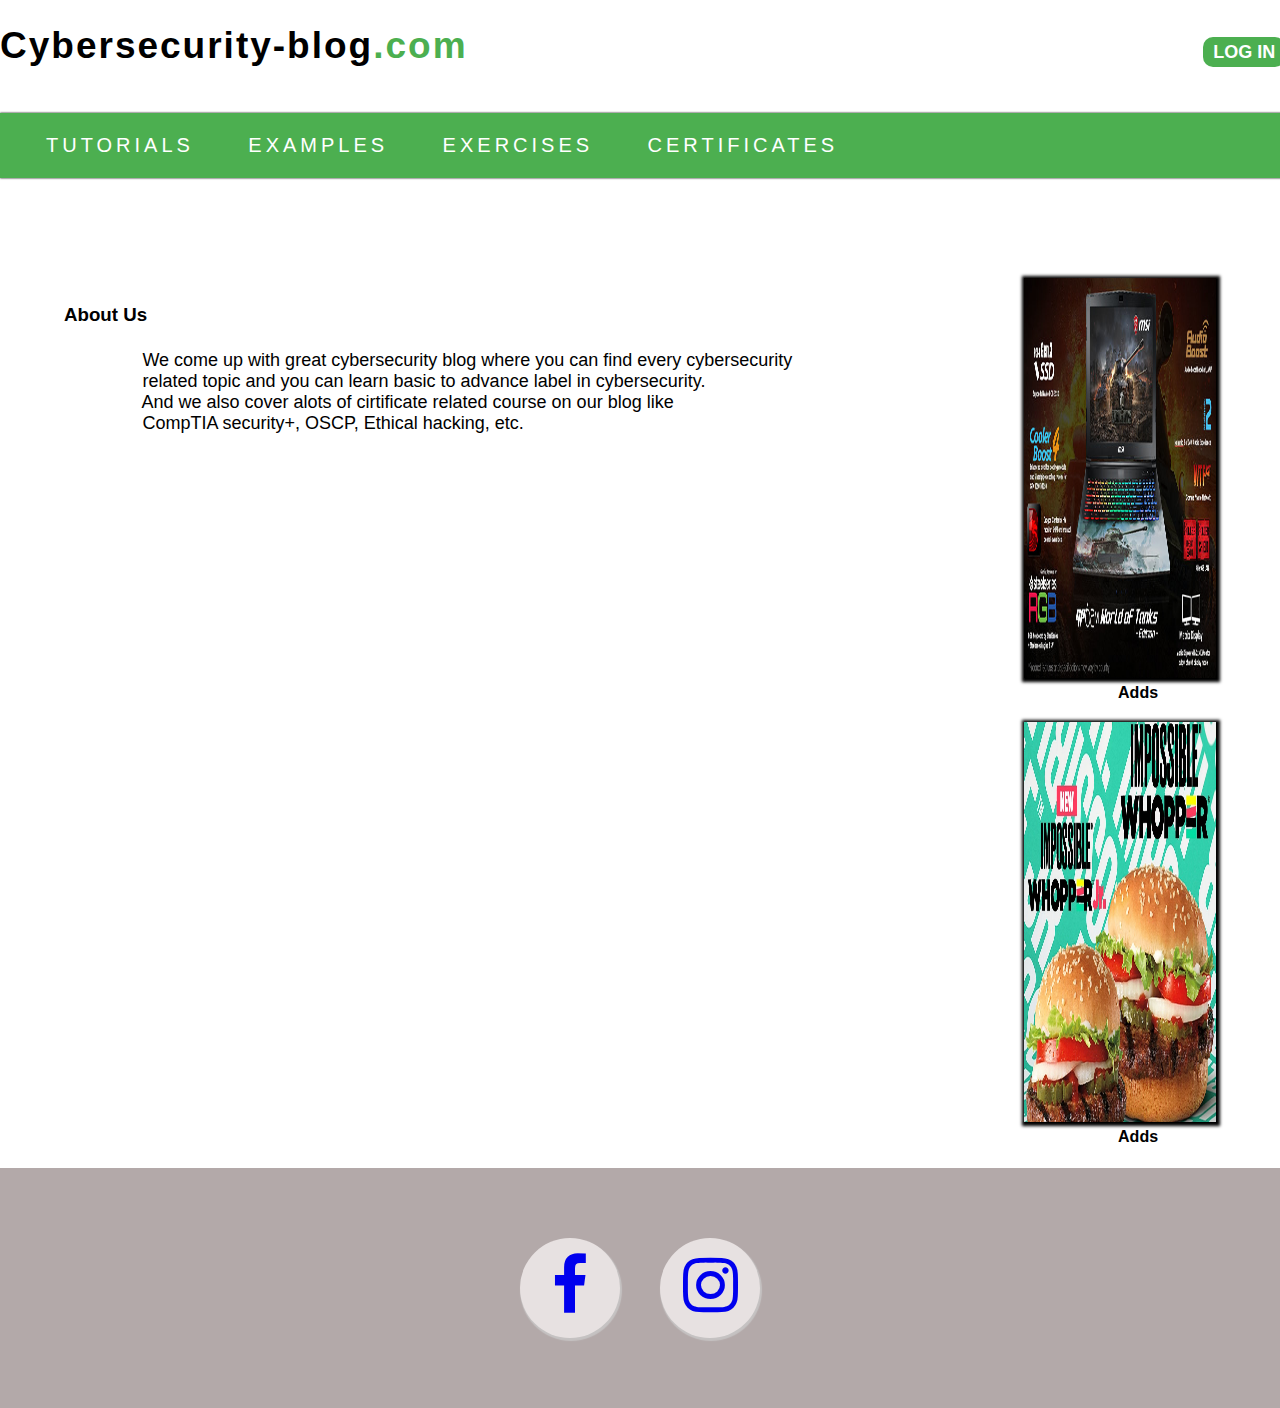
==== index.html @ f312df55 "cyber security blog" ====
<!DOCTYPE html>
<html lang="en">
<head>
    <link rel="stylesheet" href="https://cdnjs.cloudflare.com/ajax/libs/font-awesome/4.7.0/css/font-awesome.min.css">
    <link rel="stylesheet" href="style.css">
    <meta charset="UTF-8">
    <meta http-equiv="X-UA-Compatible" content="IE=edge">
    <meta name="viewport" content="width=device-width, initial-scale=1.0">
    <title>Document</title>
</head>
<body>
    <header>
        <h1>Cybersecurity-blog<span>.com</span>
        <span class="description">The world's best Cybersecurity blog</span></h1>
        <a href="/login.html" class="login">LOG IN</a>
        <nav>
            <a href="/tutorials/tutorials.html">TUTORIALS</a>
            <a href="examples.html">EXAMPLES</a>
            <a href="exercises.html">EXERCISES</a>
            <a href="certificates.html">CERTIFICATES</a>
        </nav>
    </header>
<div>
    <img src="/cyber.jpg" alt="cyber-pic">
    <span class="adds">Adds</span>
</div>

<div>
    <img src="/vegan.jpg" alt="vegan-pic" class="vegan">
    <span class="adds2">Adds</span>
</div>

<div class="about">
    <h3>About Us</h3>
    <pre>
        We come up with great cybersecurity blog where you can find every cybersecurity
        related topic and you can learn basic to advance label in cybersecurity.
        And we also cover alots of cirtificate related course on our blog like
        CompTIA security+, OSCP, Ethical hacking, etc.
    </pre>
</div>

<div class="footer">
    <a href="https://www.facebook.com/shahrukhkhan.baadshah.1/" target="_blank"> 
        <i class="fa fa-4x fa-facebook"></i>
    </a>
    <a href="https://www.instagram.com/shahrukh_7755/">
    <i class="fa fa-4x fa-instagram"></i>
    </a>
</div>
</body>
</html>
---- style.css ----
body{
    font-family: Arial;
    margin: 0%;
    padding: 0%;
} 
header{
    background-color:   white;
    position: inherit;
}
header h1{
    font-size: 37px;
    color: black;
    letter-spacing: 2px;
}
header h1:hover{
    color: #4CAF50;
}
header h1 span{
    color: #4CAF50;
}
header h1 span:hover{
    color: black;
}
header h1 span.description{
    position: relative;
    color: black;
    font-size: 15px;
    font-weight: lighter;
    right: -1000px;
    letter-spacing: 2px;
}
header a.login{
    text-decoration: none;
    position: relative;
    right: -94%;
    top: -50px;
    padding: 5px 10px;
    border-radius: 10px;
    background-color: #4CAF50;
    color: white;
    font-size: 18px;
    font-weight: bolder;
}
header a.login:hover{
    background-color: rgb(24, 75, 31);
    box-shadow: 0px 0px 2px black;
}
header nav{
    width: 100%;
    padding: 21px;
    background-color: #4CAF50;
    position: relative;
    overflow: hidden;
    box-shadow: 0px 0px 2px black;
}
header nav a{
    text-decoration: none;
    color: white;
    padding: 25px 25px;
    font-size: 20px;
    letter-spacing: 4px;
}
nav a:hover{
    background-color: white;
    color: black;
    box-shadow: 0px 0px 10px 1px black;
}
body div img{
    position: relative;
    width: 15%;
    height: 400px;
    left: 80%;
    top: 100px;
    box-shadow: 1px 1px 3px 3px black;
}
body div img.vegan{
    position: relative;
    width: 15%;
    height: 400px;
    left: 80%;
    top: 140px;
    box-shadow: 1px 1px 3px 3px black;
}
div span.adds{
    position: relative;
    left: 72%;
    top: 120px;
    font-weight: bolder;
}
div span.adds2{
    position: relative;
    left: 72%;
    top: 160px;
    font-weight: bolder;
}
div.about h3{
    position: relative;
    left: 5%;
    top: -700px;
}
div.about pre{
    position: relative;
    left: 8%;
    top: -695px;
    font-size: 18px;
    font-family: Arial;
}
div.footer{
    background-color: rgb(179, 169, 169);
    padding: 50px;
    display: flex;
    justify-content: center;
    align-items: center;

}
div.footer a{
    height: 100px;
    width: 100px;
    background-color: rgb(231, 225, 225);
    border-radius: 50px;
    text-align: center;
    margin: 20px;
    box-shadow: 1px 2px 1px 1px rgb(197, 194, 194);

}
div.footer a i{
    justify-content: center;
    align-items: center;
    padding: 15px;
}
div.footer a i:hover{
    transform: scale(1.1);
}
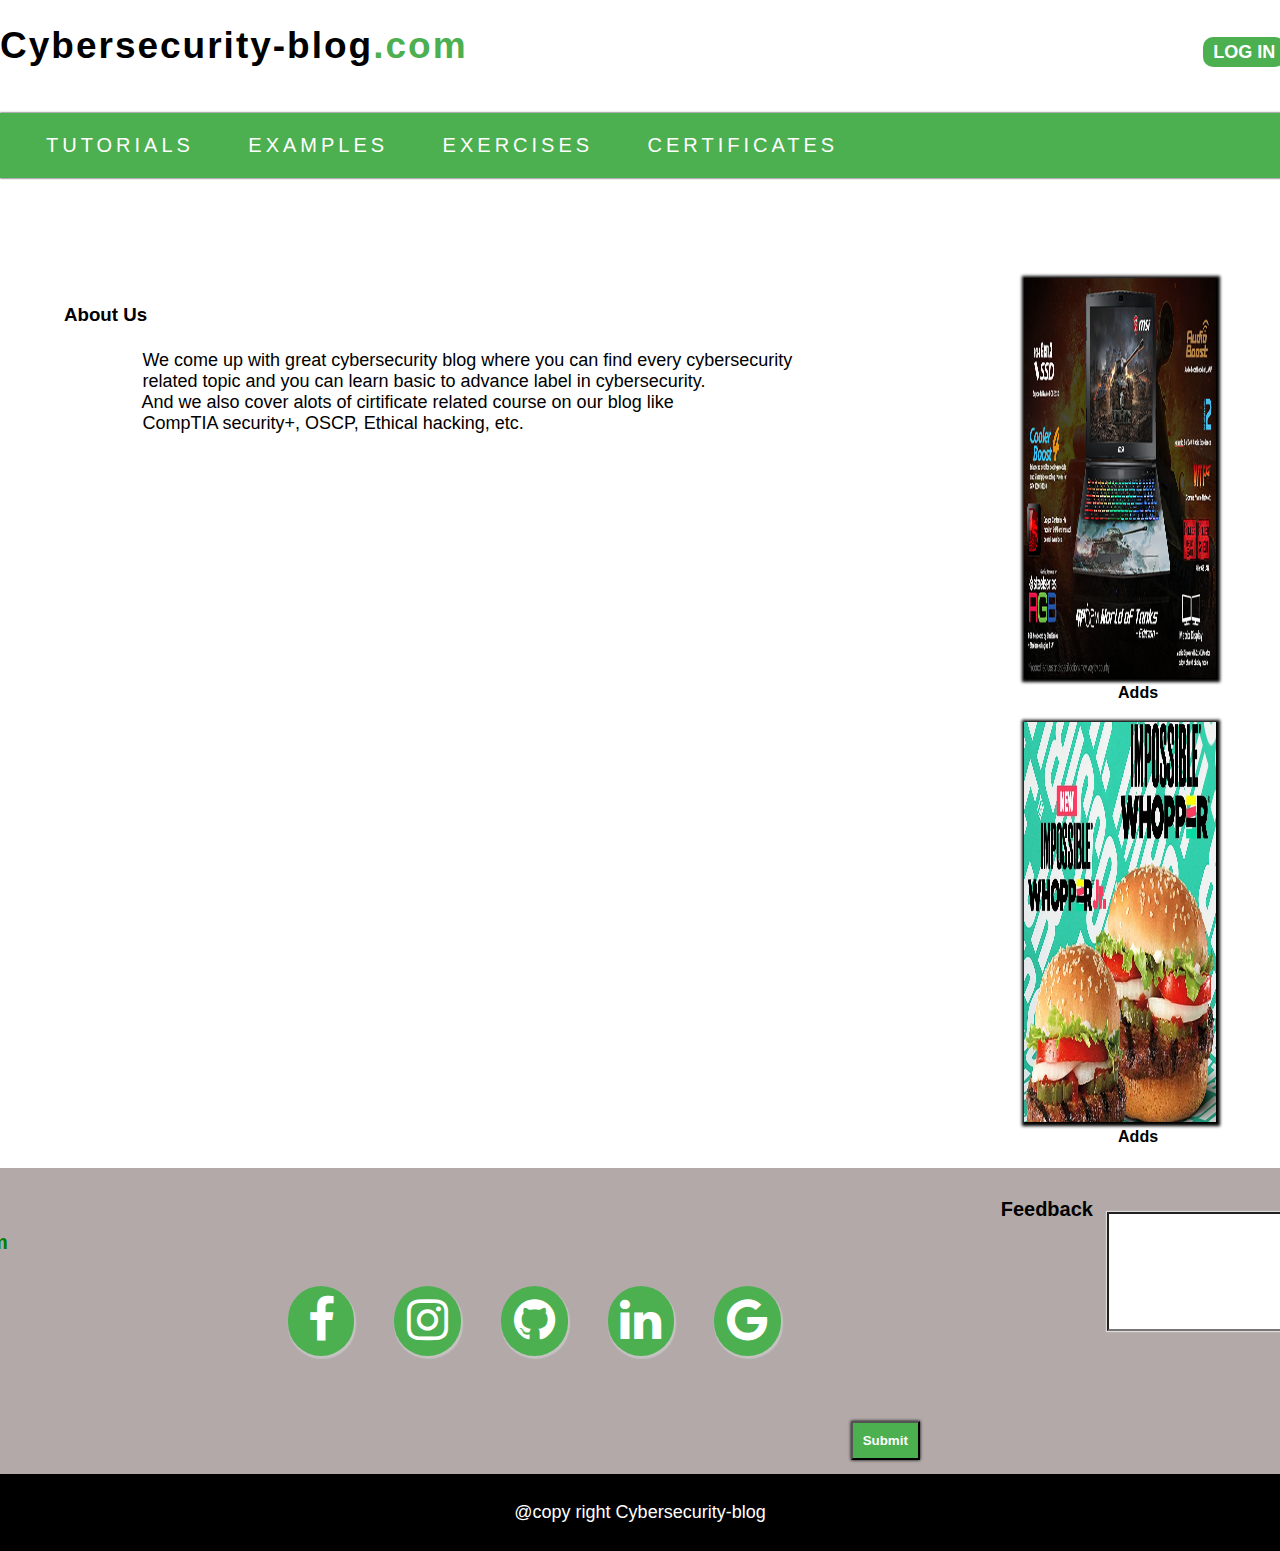
==== commit 290f427f: "r" ====
--- a/index.html
+++ b/index.html
@@ -41,12 +41,33 @@
 </div>
 
 <div class="footer">
+
+    <div class="logo"><h1>Cybersecurity-blog<span>.com</span></h1><br><p>+917755841616</p><br><p class="contact">shahrukh7755@gmail.com</p></div>
+    
     <a href="https://www.facebook.com/shahrukhkhan.baadshah.1/" target="_blank"> 
-        <i class="fa fa-4x fa-facebook"></i>
+        <i class="fa fa-3x fa-facebook"></i>
     </a>
-    <a href="https://www.instagram.com/shahrukh_7755/">
-    <i class="fa fa-4x fa-instagram"></i>
+    <a href="https://www.instagram.com/shahrukh_7755/" target="_blank">
+    <i class="fa fa-3x fa-instagram"></i>
     </a>
+    <a href="https://github.com/shahrukh7755" target="_blank">
+        <i class="fa fa-3x fa-github"></i>
+    </a>
+    <a href="https://www.linkedin.com/in/shahrukh-khan77/" target="_blank">
+        <i class="fa fa-3x fa-linkedin"></i>
+    </a>
+    <a href="https://www.shahrukh775584@gmail.com" target="_blank">
+        <i class="fa fa-3x fa-google"></i>
+    </a>
+    <div class="feedback">
+        <label for="feedback">Feedback</label>
+        <input type="text" name="feedback">
+        <button>Submit</button>
+    </div>
+    
+</div>
+<div class="bottom-footer">
+    <p>@copy right Cybersecurity-blog</p>
 </div>
 </body>
 </html>--- a/style.css
+++ b/style.css
@@ -5,7 +5,7 @@
 } 
 header{
     background-color:   white;
-    position: inherit;
+    position: sticky;
 }
 header h1{
     font-size: 37px;
@@ -114,20 +114,85 @@
 
 }
 div.footer a{
-    height: 100px;
-    width: 100px;
-    background-color: rgb(231, 225, 225);
+    height: 70px;
+    width: 70px;
+    background-color: #4CAF50;
     border-radius: 50px;
     text-align: center;
     margin: 20px;
     box-shadow: 1px 2px 1px 1px rgb(197, 194, 194);
+    color: white;
 
 }
 div.footer a i{
     justify-content: center;
     align-items: center;
-    padding: 15px;
+    padding: 10px;
 }
 div.footer a i:hover{
     transform: scale(1.1);
+}
+div.bottom-footer{
+    background-color: black;
+    padding: 10px;
+}
+div.bottom-footer p{
+    color: white;
+    text-align: center;
+    font-family: arial;
+    font-size: 18px;
+}
+div.logo h1{
+    display: flex;
+    position: relative;
+    left: -260px;
+    font-size: 20px;
+    color: black;
+}
+div.logo h1:hover{
+color: green;
+}
+div.logo h1 span{
+    color: green;
+}
+div.logo p{
+    position: relative;
+    display: flex;
+    left: -220px;
+    top: -10px;
+}
+div.logo p.contact{
+    position: relative;
+    display: flex;
+    left: -250px;
+    top: -40px;
+    font-size: 15px ;
+}
+.feedback label{
+    position: relative;
+    top: -90px;
+    left: 200px;
+    font-size: 20px;
+    font-weight: bold;
+}
+.feedback input{
+    position: relative;
+    top: -30px;
+    left: 210px;
+    padding: 50px;
+    box-shadow: 0px 0px 1px 1px rgb(223, 218, 218);
+}
+.feedback button{
+    position: relative;
+    left: 50px;
+    top: 60px;
+    padding: 10px;
+    background-color: #4CAF50;
+    color: white;
+    font-weight: bold;
+    box-shadow: 0px 0px 3px black;
+}
+.feedback button:hover{
+    background-color: white;
+    color: black;
 }